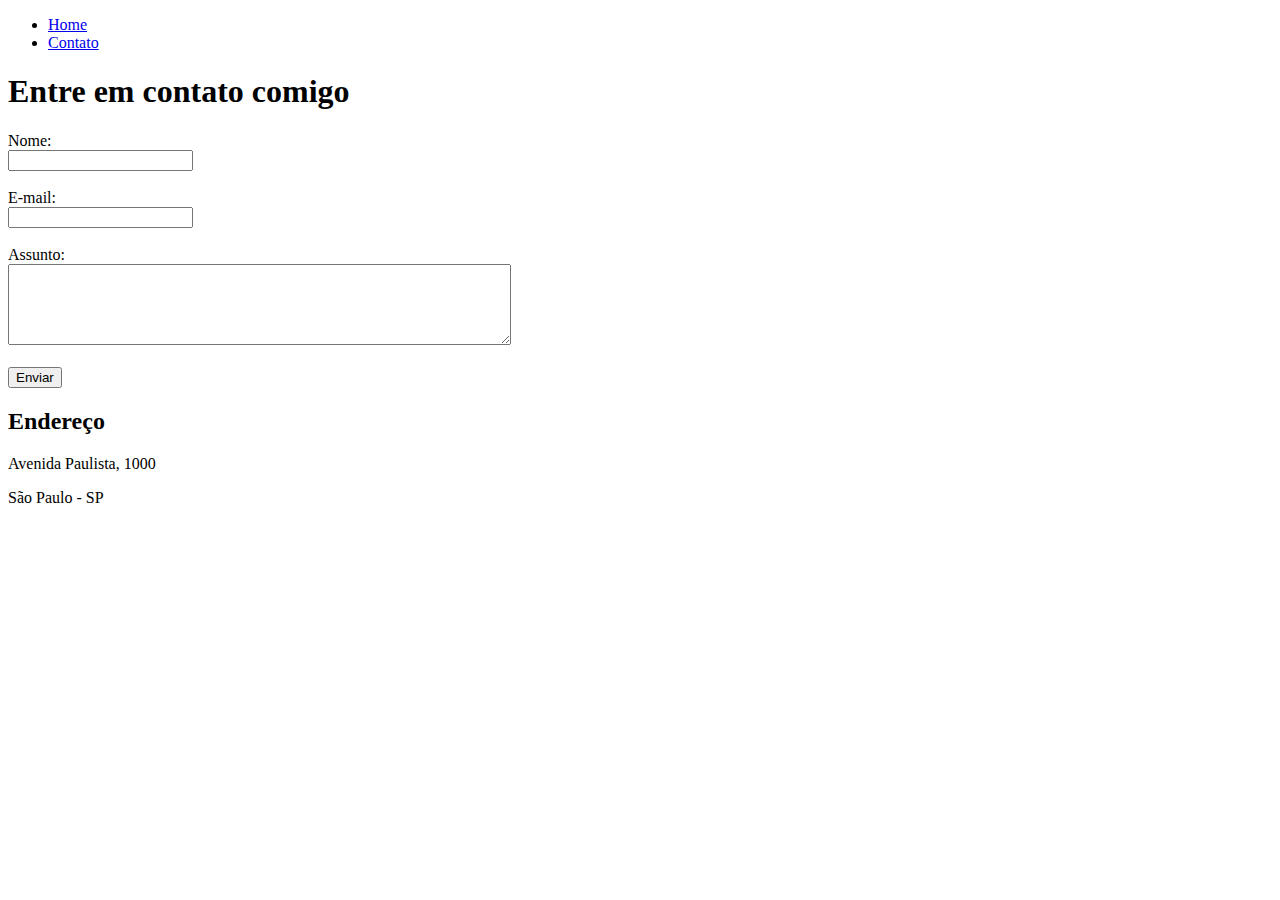
==== contato.html @ a43bd8d4 "Exercicio fundamento web" ====
<!DOCTYPE html>
<html lang="pt-br">
<head>
    <meta charset="UTF-8">
    <meta http-equiv="X-UA-Compatible" content="IE=edge">
    <meta name="viewport" content="width=device-width, initial-scale=1.0">
    <title>Contato</title>
</head>
<body>
    
    <ul>
        <li>
            <a href="index.html">Home</a>
        </li>
        <li>
            <a href="contato.html">Contato</a>
        </li>
    </ul>

    <h1>Entre em contato comigo</h1>

    <form>
        <label for="nome">Nome:</label> <br>
        <input type="text" id="nome">
        <br><br>
        <label for="email">E-mail:</label> <br>
        <input type="email" id="email">
        <br><br>
        <label for="assunto">Assunto:</label> <br>
        <textarea type="assunto" id="assunto" cols="60" rows="5"></textarea><br><br>

        <button>Enviar</button>
        
    </form>

    <h2>Endereço</h2>

    <p>Avenida Paulista, 1000</p>
    <p>São Paulo - SP</p>

    <iframe src="https://www.google.com/maps/embed?pb=!1m18!1m12!1m3!1d3657.098169135352!2d-46.65412628538375!3d-23.56491746760797!2m3!1f0!2f0!3f0!3m2!1i1024!2i768!4f13.1!3m3!1m2!1s0x94ce5994f2e15a7d%3A0xdeb92126793e5e90!2sAv.%20Paulista%2C%201000%20-%20Bela%20Vista%2C%20S%C3%A3o%20Paulo%20-%20SP%2C%2001310-100!5e0!3m2!1spt-BR!2sbr!4v1634748923402!5m2!1spt-BR!2sbr" width="400" height="250" style="border:0;" allowfullscreen="" loading="lazy"></iframe>

</body>
</html>
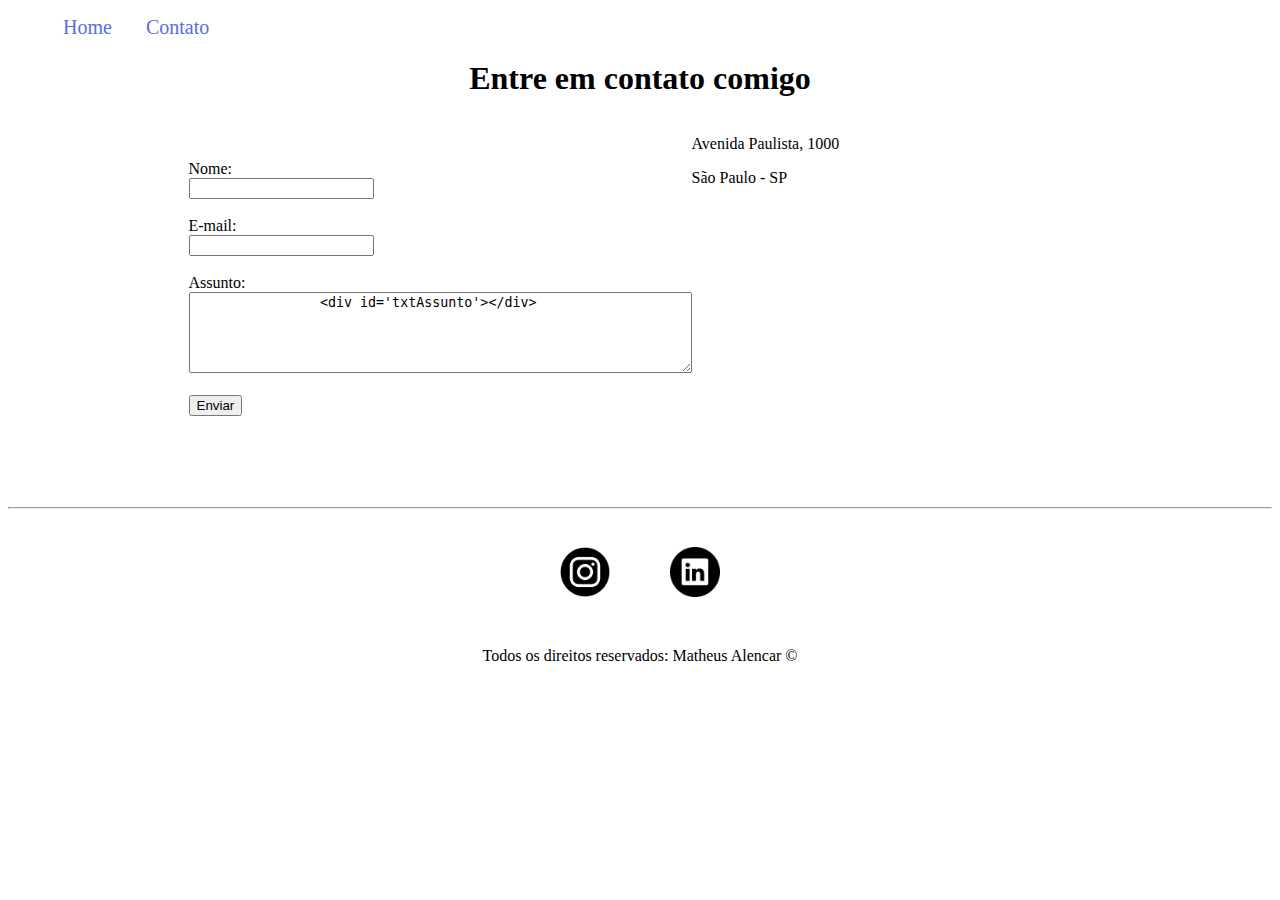
==== commit b5cc80c7: "Inserindo CSS" ====
--- a/contato.html
+++ b/contato.html
@@ -5,10 +5,11 @@
     <meta http-equiv="X-UA-Compatible" content="IE=edge">
     <meta name="viewport" content="width=device-width, initial-scale=1.0">
     <title>Contato</title>
+    <link rel="stylesheet" href="assets/css/style.css">
 </head>
 <body>
     
-    <ul>
+    <ul id="menu">
         <li>
             <a href="index.html">Home</a>
         </li>
@@ -17,28 +18,56 @@
         </li>
     </ul>
 
-    <h1>Entre em contato comigo</h1>
+    <h1 class="center">Entre em contato comigo</h1>
 
-    <form>
-        <label for="nome">Nome:</label> <br>
-        <input type="text" id="nome">
-        <br><br>
-        <label for="email">E-mail:</label> <br>
-        <input type="email" id="email">
-        <br><br>
-        <label for="assunto">Assunto:</label> <br>
-        <textarea type="assunto" id="assunto" cols="60" rows="5"></textarea><br><br>
+    <div class="container mb-50">
+        <div>
 
-        <button>Enviar</button>
+            <form>
+                <label for="nome">Nome:</label> <br>
+                <input type="text" id="nome" onkeyup='validaNome()'>
+                <div id='txtNome'></div>
+                <br>
+                <label for="email">E-mail:</label> <br>
+                <input type="email" id="email"onkeyup='validaEmail()'>
+                <div id='txtEmail'></div>
+                <br>
+                <label for="assunto">Assunto:</label> <br>
+                <textarea type="assunto" id="assunto" cols="60" rows="5" onkeyup='validaAssunto()'>
+                <div id='txtAssunto'></div>
+                </textarea><br><br>
         
-    </form>
+                <button onclick="enviar()">Enviar</button>
+            </form>
 
-    <h2>Endereço</h2>
+        </div>
 
-    <p>Avenida Paulista, 1000</p>
-    <p>São Paulo - SP</p>
+        <div class="ml-50">
+            <p>Avenida Paulista, 1000</p>
+            <p>São Paulo - SP</p>
 
-    <iframe src="https://www.google.com/maps/embed?pb=!1m18!1m12!1m3!1d3657.098169135352!2d-46.65412628538375!3d-23.56491746760797!2m3!1f0!2f0!3f0!3m2!1i1024!2i768!4f13.1!3m3!1m2!1s0x94ce5994f2e15a7d%3A0xdeb92126793e5e90!2sAv.%20Paulista%2C%201000%20-%20Bela%20Vista%2C%20S%C3%A3o%20Paulo%20-%20SP%2C%2001310-100!5e0!3m2!1spt-BR!2sbr!4v1634748923402!5m2!1spt-BR!2sbr" width="400" height="250" style="border:0;" allowfullscreen="" loading="lazy"></iframe>
+            <iframe src="https://www.google.com/maps/embed?pb=!1m18!1m12!1m3!1d3657.098169135352!2d-46.65412628538375!3d-23.56491746760797!2m3!1f0!2f0!3f0!3m2!1i1024!2i768!4f13.1!3m3!1m2!1s0x94ce5994f2e15a7d%3A0xdeb92126793e5e90!2sAv.%20Paulista%2C%201000%20-%20Bela%20Vista%2C%20S%C3%A3o%20Paulo%20-%20SP%2C%2001310-100!5e0!3m2!1spt-BR!2sbr!4v1634748923402!5m2!1spt-BR!2sbr" width="400" height="250" style="border:0;" allowfullscreen="" loading="lazy"></iframe>
+
+        </div>
+    </div>
+
+    <hr>
+
+     <footer>
+            <div class="container">
+                <a href="https://www.instagram.com/" target="_blank">
+                <img class="tm-social p-30" src="assets/img/instagram.png" alt="Logo do Instagram"> 
+                </a>
+            
+                <a href="https://linkedin.com/" target="_blank">
+                <img class="tm-social p-30" src="assets/img/linkedin.png" alt="Logo do Linkedin">
+                </a>
+            </div>
+
+            <p class="center">
+            Todos os direitos  reservados: Matheus Alencar &copy
+            </p>
+        </footer>
 
 </body>
 </html>--- a/assets/css/style.css
+++ b/assets/css/style.css
@@ -0,0 +1,55 @@
+/* Estilos da pagina index.html */
+
+.center {
+    text-align: center;
+}
+
+.container {
+    display: flex;
+    flex-flow: row;
+    justify-content: center;
+    align-items: center;
+}
+
+#menu li {
+    display: inline;
+    padding: 15px;
+}
+
+#menu li a{
+    text-decoration: none;
+    color: #546de5;
+    font-size: 20px;
+}
+
+#menu li a:hover{
+    color: grey;
+}
+
+.p-30 {
+    padding: 30px;
+}
+
+.br-50 {
+    border-radius: 50%;
+}
+
+.wh-300{
+    width: 300px;
+    height: 300px;
+}
+
+.tm-social {
+    width: 50px;
+    height: 50px;
+}
+
+.mb-50 {
+    margin-bottom: 50px;
+}
+
+
+
+
+
+/* |Estilo da pagina contato.html */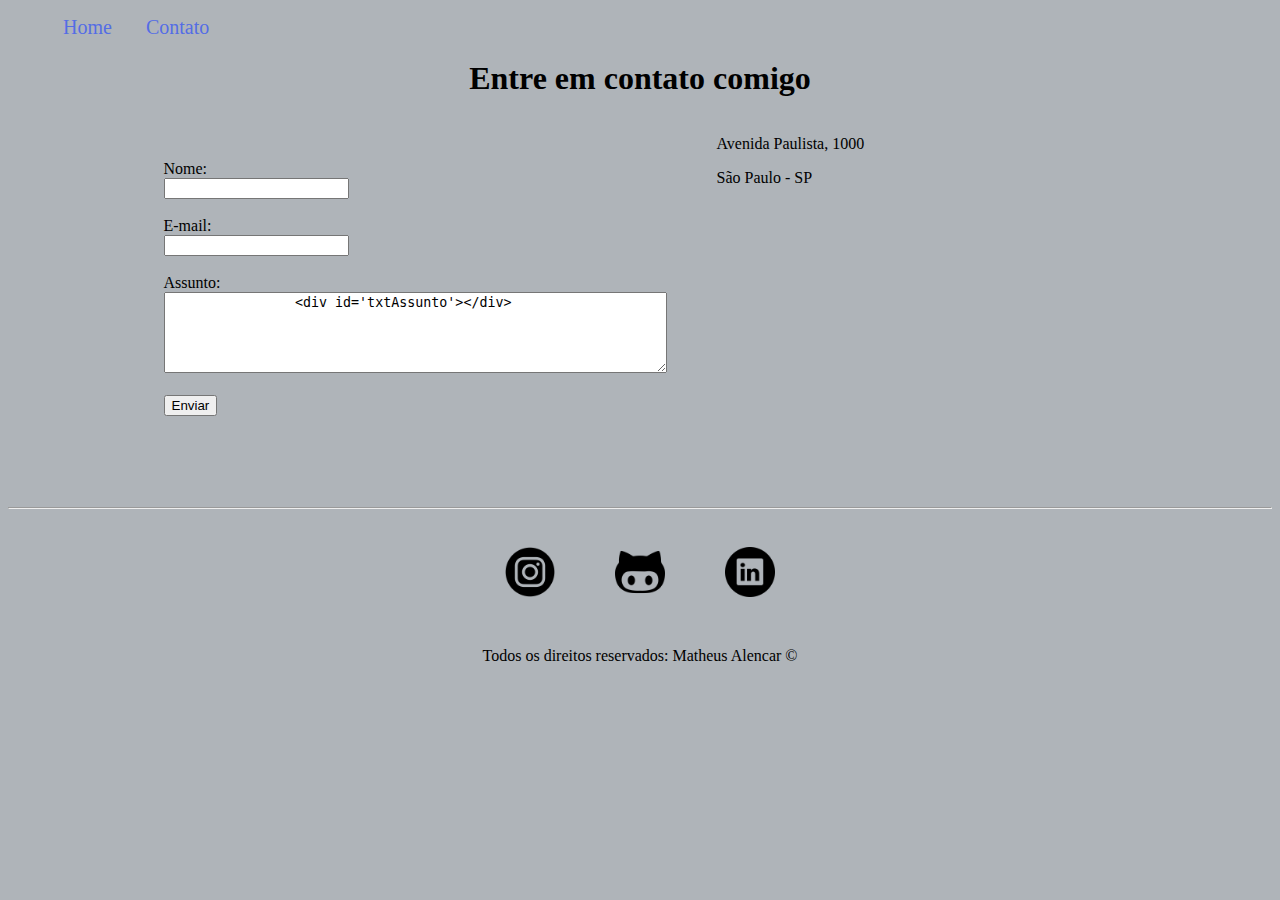
==== commit a7becef8: "update CSS contatos" ====
--- a/contato.html
+++ b/contato.html
@@ -58,6 +58,10 @@
                 <a href="https://www.instagram.com/" target="_blank">
                 <img class="tm-social p-30" src="assets/img/instagram.png" alt="Logo do Instagram"> 
                 </a>
+
+                <a href="https://www.github.com/" target="_blank">
+                <img class="tm-social p-30" src="assets/img/github-logo-face.png" alt="Logo do Instagram"> 
+                </a>
             
                 <a href="https://linkedin.com/" target="_blank">
                 <img class="tm-social p-30" src="assets/img/linkedin.png" alt="Logo do Linkedin">
--- a/assets/css/style.css
+++ b/assets/css/style.css
@@ -1,4 +1,8 @@
 /* Estilos da pagina index.html */
+
+body {
+    background-color: rgb(175, 180, 185);
+}
 
 .center {
     text-align: center;
@@ -48,8 +52,8 @@
     margin-bottom: 50px;
 }
 
+/* |Estilo da pagina contato.html */
 
-
-
-
-/* |Estilo da pagina contato.html */+.ml-50 {
+    margin-left: 50px;
+ }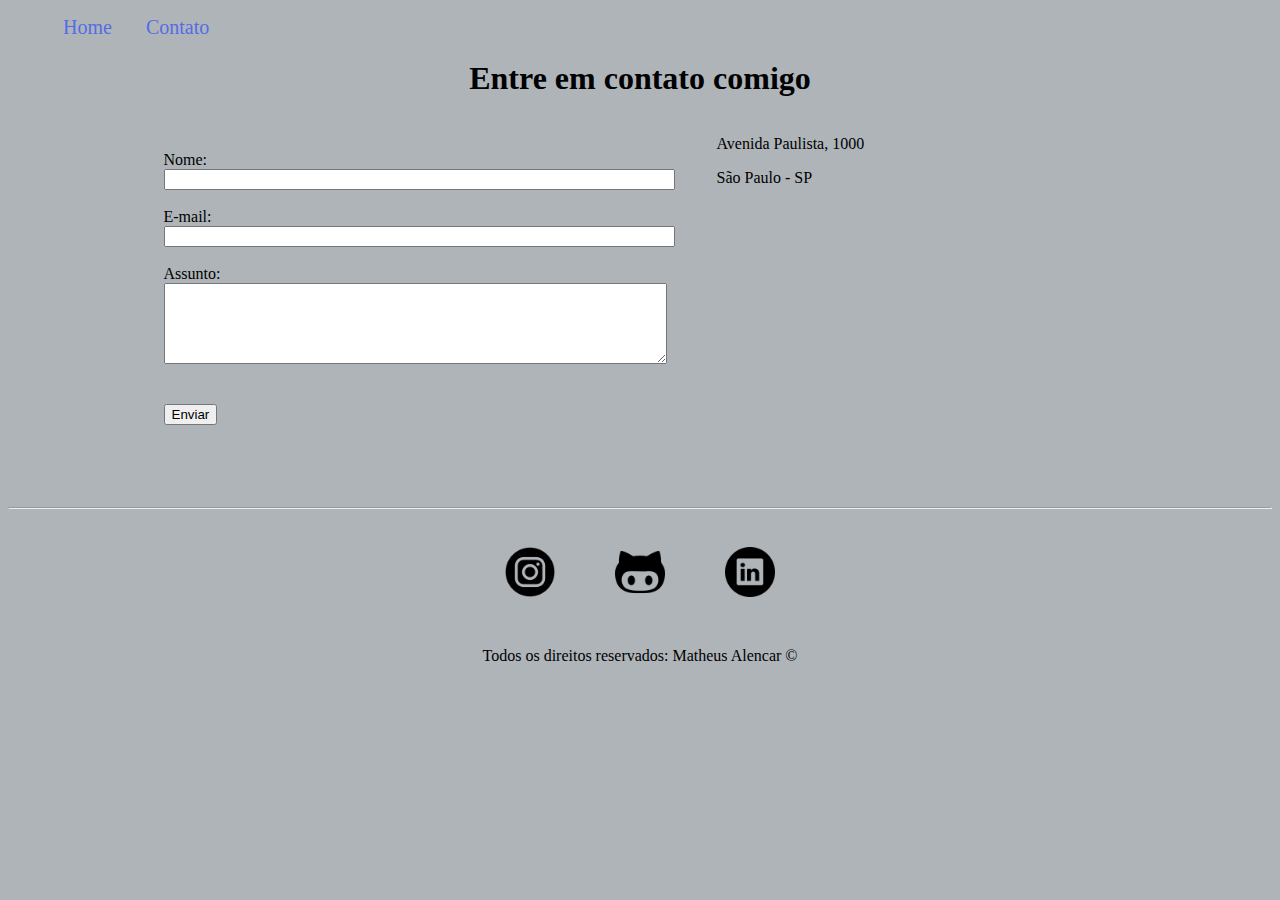
==== commit c5411796: "Aplicando Java Script" ====
--- a/contato.html
+++ b/contato.html
@@ -29,13 +29,12 @@
                 <div id='txtNome'></div>
                 <br>
                 <label for="email">E-mail:</label> <br>
-                <input type="email" id="email"onkeyup='validaEmail()'>
+                <input type="email" id="email" onkeyup='validaEmail()'>
                 <div id='txtEmail'></div>
                 <br>
                 <label for="assunto">Assunto:</label> <br>
-                <textarea type="assunto" id="assunto" cols="60" rows="5" onkeyup='validaAssunto()'>
-                <div id='txtAssunto'></div>
-                </textarea><br><br>
+                <textarea name="assunto" id="assunto" cols="60" rows="5"  onkeyup='validaAssunto()'></textarea>
+                <div id='txtAssunto'></div><br><br>
         
                 <button onclick="enviar()">Enviar</button>
             </form>
@@ -46,7 +45,7 @@
             <p>Avenida Paulista, 1000</p>
             <p>São Paulo - SP</p>
 
-            <iframe src="https://www.google.com/maps/embed?pb=!1m18!1m12!1m3!1d3657.098169135352!2d-46.65412628538375!3d-23.56491746760797!2m3!1f0!2f0!3f0!3m2!1i1024!2i768!4f13.1!3m3!1m2!1s0x94ce5994f2e15a7d%3A0xdeb92126793e5e90!2sAv.%20Paulista%2C%201000%20-%20Bela%20Vista%2C%20S%C3%A3o%20Paulo%20-%20SP%2C%2001310-100!5e0!3m2!1spt-BR!2sbr!4v1634748923402!5m2!1spt-BR!2sbr" width="400" height="250" style="border:0;" allowfullscreen="" loading="lazy"></iframe>
+            <iframe src="https://www.google.com/maps/embed?pb=!1m18!1m12!1m3!1d3657.098169135352!2d-46.65412628538375!3d-23.56491746760797!2m3!1f0!2f0!3f0!3m2!1i1024!2i768!4f13.1!3m3!1m2!1s0x94ce5994f2e15a7d%3A0xdeb92126793e5e90!2sAv.%20Paulista%2C%201000%20-%20Bela%20Vista%2C%20S%C3%A3o%20Paulo%20-%20SP%2C%2001310-100!5e0!3m2!1spt-BR!2sbr!4v1634748923402!5m2!1spt-BR!2sbr" width="400" height="250" frameborder="0" style="border:0;" allowfullscreen="" aria-hidden="false" tabindex="0" id="mapa" onmousemove="mapaZoom()" onmouseout="mapaNormal" loading="lazy"></iframe>
 
         </div>
     </div>
@@ -73,5 +72,7 @@
             </p>
         </footer>
 
+        <script src="assets/js/script.js"></script>
+
 </body>
 </html>